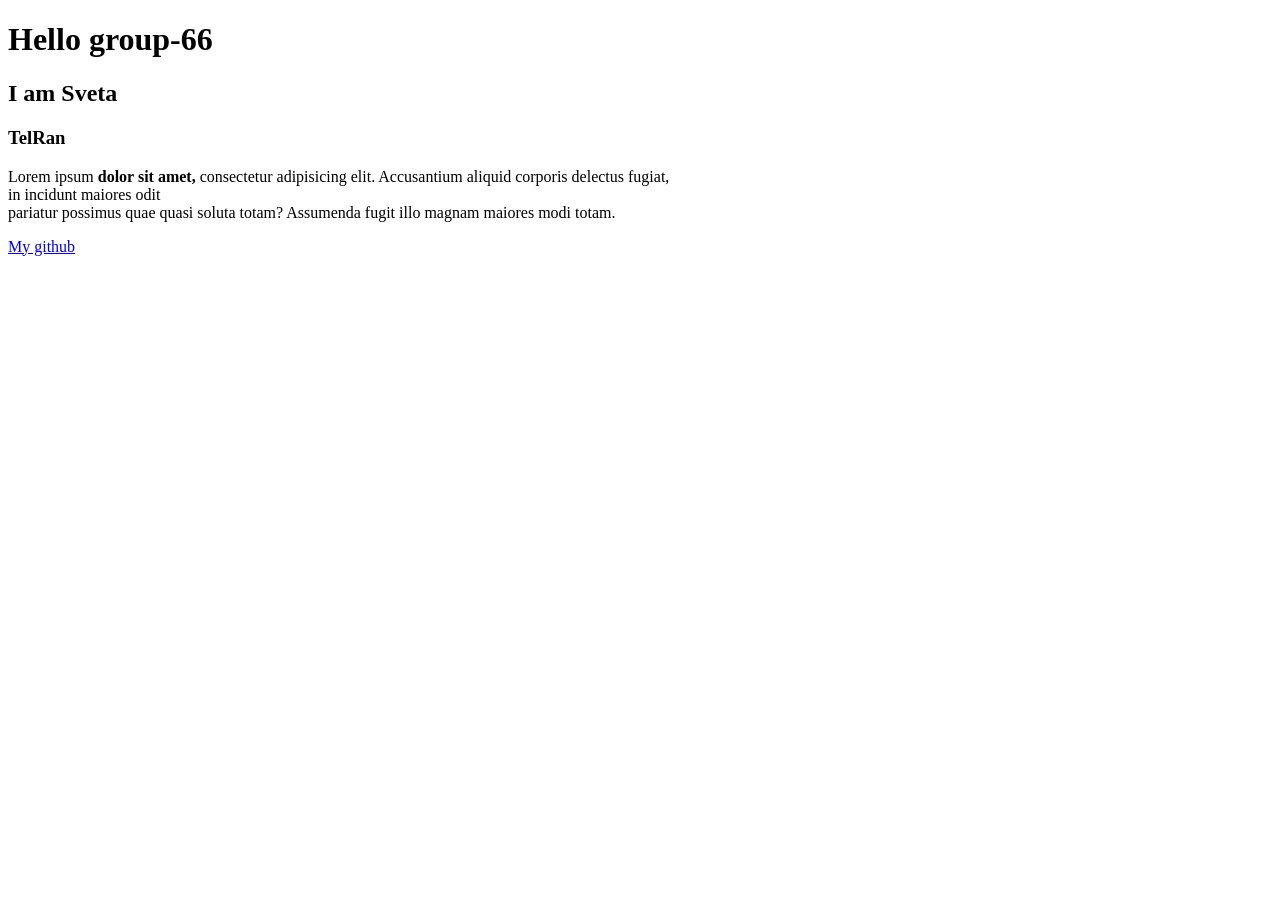
==== src/index.html @ cb650266 "initial commit" ====
<!DOCTYPE html>
<html lang="en">
<head>
    <meta charset="UTF-8">
    <title>Lesson2</title>
</head>
<body>
<h1>Hello group-66</h1>
<h2> I am Sveta </h2>
<h3> TelRan</h3>
<p> Lorem ipsum <b> dolor sit amet, </b>consectetur adipisicing elit.
    Accusantium aliquid corporis delectus fugiat,
    <br> in incidunt maiores odit <br>
    pariatur possimus quae
    quasi soluta totam? Assumenda fugit illo magnam maiores modi totam.</p>

<a href="https://github.com/Sveta-99">My github</a>

</body>
</html>
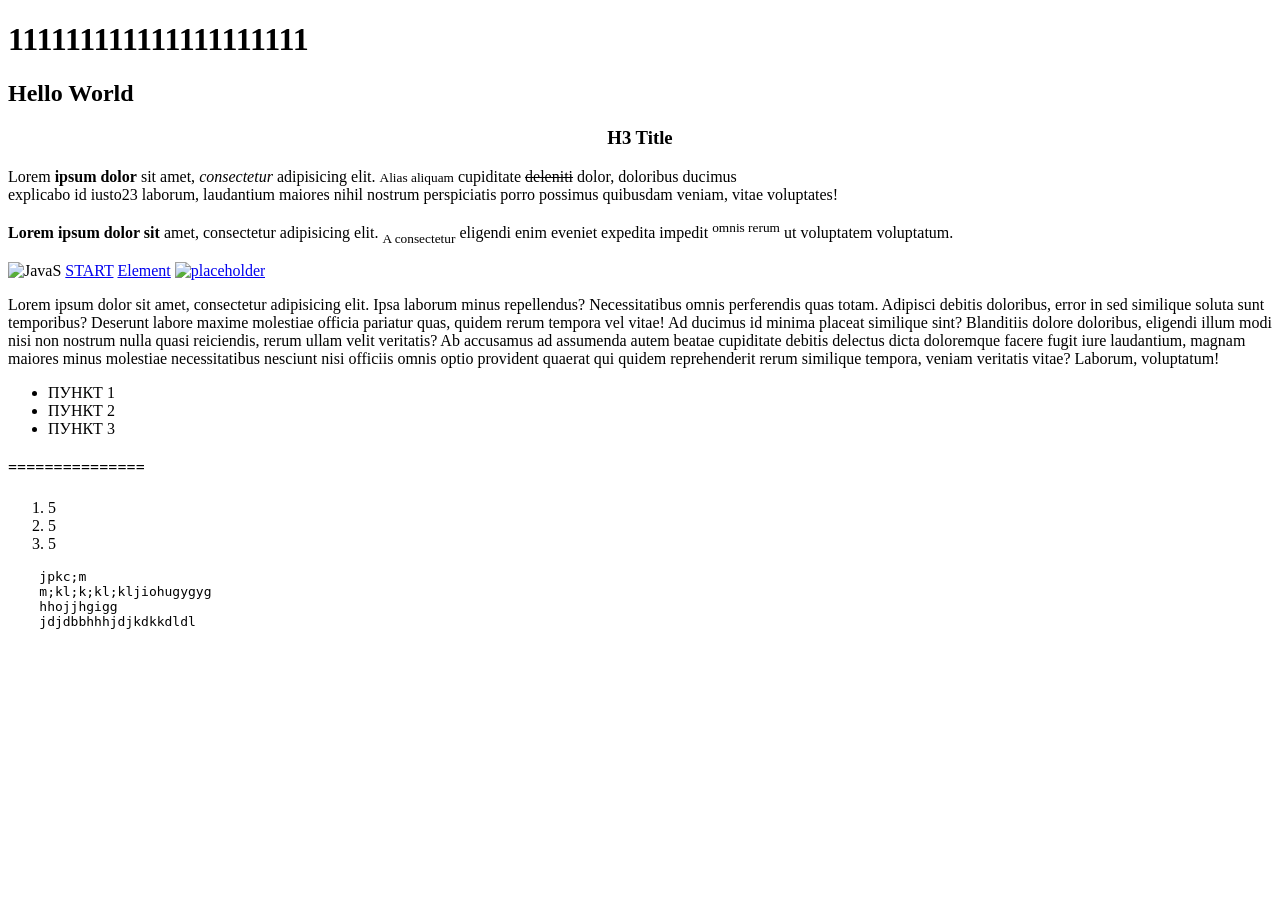
==== commit 77ec7386: "Commit changes for my rep 1111111111" ====
--- a/src/index.html
+++ b/src/index.html
@@ -2,19 +2,71 @@
 <html lang="en">
 <head>
     <meta charset="UTF-8">
-    <title>Lesson2</title>
+    <meta name="viewport" content="width=device-width, initial-scale=1.0"/>
+    <title>Lesson-03</title>
 </head>
 <body>
-<h1>Hello group-66</h1>
-<h2> I am Sveta </h2>
-<h3> TelRan</h3>
-<p> Lorem ipsum <b> dolor sit amet, </b>consectetur adipisicing elit.
-    Accusantium aliquid corporis delectus fugiat,
-    <br> in incidunt maiores odit <br>
-    pariatur possimus quae
-    quasi soluta totam? Assumenda fugit illo magnam maiores modi totam.</p>
+<h1 id="start">111111111111111111111</h1>
+<h2>Hello
+    World </h2>
+<h3 style="text-align: center">H3 Title</h3>
 
-<a href="https://github.com/Sveta-99">My github</a>
+<p>Lorem <b>ipsum dolor</b> sit amet, <i>consectetur</i> adipisicing elit.
+    <small>Alias aliquam</small> cupiditate
+    <del>deleniti</del>
+    dolor, doloribus ducimus
+    <br>explicabo id iusto23 laborum, laudantium maiores nihil
+    nostrum perspiciatis porro possimus quibusdam veniam,
+    vitae voluptates!
+</p>
 
+<p><strong>Lorem ipsum dolor sit</strong> amet, consectetur adipisicing elit.
+    <sub>A consectetur</sub> eligendi enim eveniet expedita impedit
+    <sup>omnis rerum</sup> ut voluptatem voluptatum.</p>
+
+<img src="../img/Image20251124182853.png" alt="JavaS" width="100"
+     height="100">
+
+<a href="#start">START</a>
+<a href="https://habr.com/ru/articles/668476/"
+   target="_blank">Element</a>
+
+
+<a href="https://habr123.com/ru/articles/668476/"
+   alt="Emet">
+    <img src="https://placehold.co/200x100" alt="placeholder">
+</a>
+
+<p>Lorem ipsum dolor sit amet, consectetur adipisicing elit. Ipsa laborum minus repellendus? Necessitatibus omnis perferendis quas totam. Adipisci debitis doloribus, error in sed similique soluta sunt temporibus? Deserunt labore maxime molestiae officia pariatur quas, quidem rerum tempora vel vitae! Ad ducimus id minima placeat similique sint? Blanditiis dolore doloribus, eligendi illum modi nisi non nostrum nulla quasi reiciendis, rerum ullam velit veritatis? Ab accusamus ad assumenda autem beatae cupiditate debitis delectus dicta doloremque facere fugit iure laudantium, magnam maiores minus molestiae necessitatibus nesciunt nisi officiis omnis optio provident quaerat qui quidem reprehenderit rerum similique tempora, veniam veritatis vitae? Laborum, voluptatum!</p>
+<ul>
+    <li>ПУНКТ 1</li>
+    <li>ПУНКТ 2</li>
+    <li>ПУНКТ 3</li>
+</ul>
+<h4>===============</h4>
+<ol>
+    <li>5</li>
+    <li>5</li>
+    <li>5</li>
+</ol>
+
+<pre>
+    jpkc;m
+    m;kl;k;kl;kljiohugygyg
+    hhojjhgigg
+    jdjdbbhhhjdjkdkkdldl
+</pre>
 </body>
-</html>+</html>
+
+<!--Домашняя работа 3
+1. Сделайте html версию вашей первой домашки
+на маркдауне про рецепт яичницы
+2. Создайте свой новый репозиторий на гитхабе
+3. Сделайте коммит вашего проекта
+4. Свяжите ваш локальный гит с репозиторием
+на ГитХабе
+5. Сделайте пуш вашего коммита на гитхаб
+6.Поделитесь с Матвеем и Ильей ссылкой на ваш
+репозиторий на гитхабе с ваше домашкой
+-->
